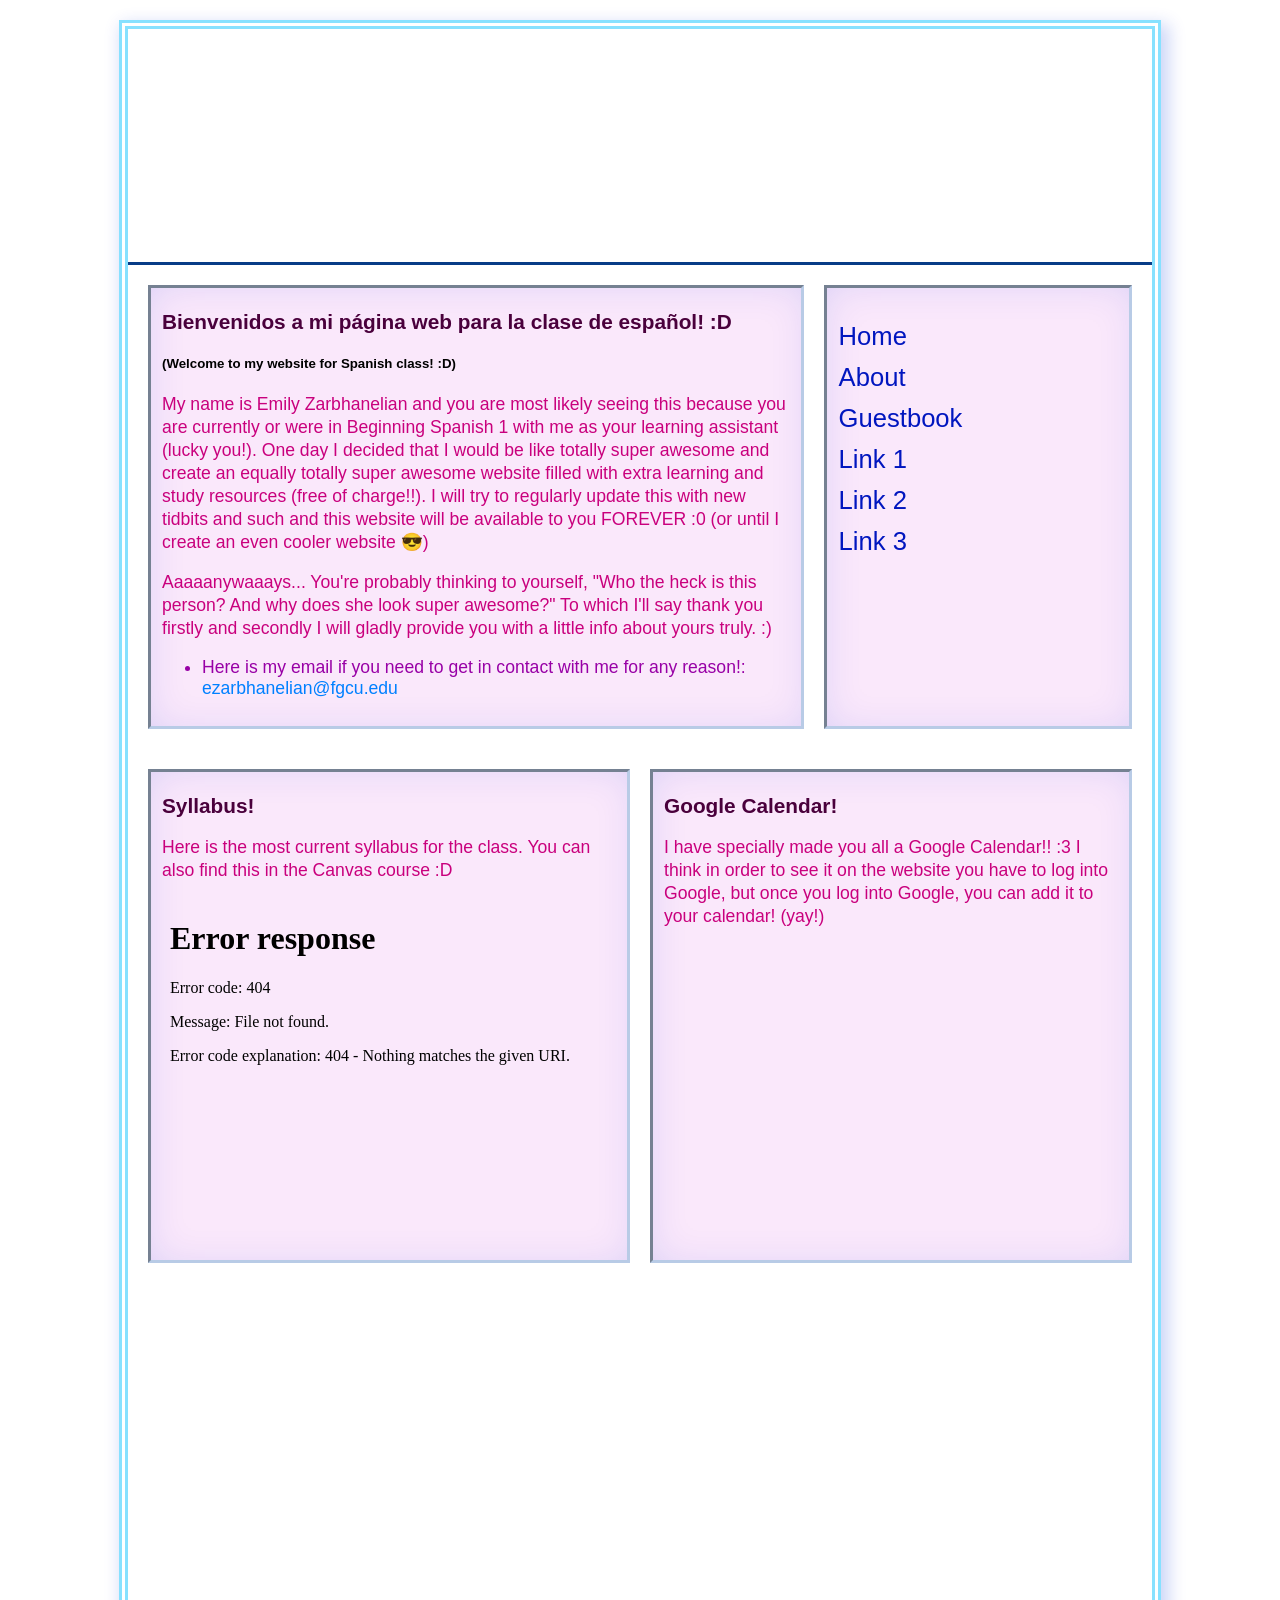
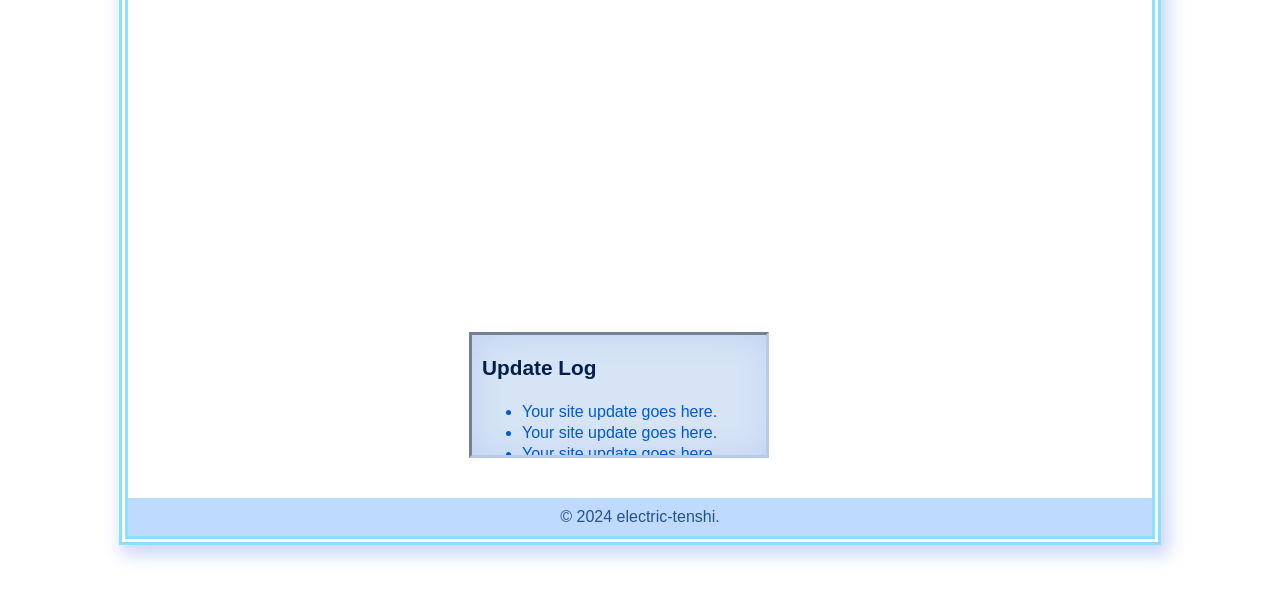
==== index.html @ 19fe303a "Update styles and content in index.html Updated background images and colors in CSS styles. Modified" ====
<!-- this is a free template made by tiramisu from electric-tenshi! do not remove the credit in the footer. all images used in this layout are not mine.-->

<!DOCTYPE html>
<html lang="en">
<head>
    <meta charset="UTF-8">
    <meta name="viewport" content="width=device-width, initial-scale=1.0">
    <title>Shining Blue</title>
  <link rel="icon" type="image/x-icon" href="https://file.garden/Z3nf4eZzZUtRPfhK/free%20layout%20assets/shining%20blue/51decc1b8a88d06542b1b4ff32c01453234965fe.gifv">
    <style>
        body {
            font-family: "MS PGothic", sans-serif;
            background: url("https://i.pinimg.com/1200x/36/69/09/366909636950ce8fadab7cf1b556d76a.jpg");
            background-size: cover;
            background-attachment: fixed;
            background-position: center;
            background-repeat: no-repeat;
            margin: 0;
            padding: 0;
            overflow-x: hidden;
        }

        .container {
            width: 1024px;
            max-width: 1024px;
            margin: 20px auto;
            border: 9px double #87e1ff;
            background: url("http://dl5.glitter-graphics.net/pub/124/124735q1i9ttxdqj.gif");
           background-size: 12%;
           position: relative;
           box-shadow: 5px 7px 16px 3px rgba(0,48,217,0.2);
-webkit-box-shadow: 5px 7px 16px 3px rgba(0,48,217,0.2);
-moz-box-shadow: 5px 7px 16px 3px rgba(0,48,217,0.2);
        }

       .banner {
    background: url("https://i.pinimg.com/originals/c3/72/08/c372083bd8cdb9a31436b5947942f329.gif") center center;
    height: 233px;
    background-size: cover;
    background-repeat: no-repeat;
    position: relative;
     --y-position: 35%; /* default is centered. modify this if you want to move your banner image up or down. */
    background-position: center var(--y-position);
    border-bottom: 3px solid #073c87;
}

.banner::before {
    content: '';
    position: absolute;
    top: 0;
    left: 0;
    right: 0;
    bottom: 0;
    background: inherit;
    z-index: -1;
}
        .content {
            display: flex;
            justify-content: space-between;
            padding: 20px;
            gap: 20px;
        }

        .main-content, .side-content {
            border: 3px inset #b8cbe6;
            padding: 20px;
            background-color: #fae8fb;
            box-shadow: 2px 1px 45px -12px rgba(0,48,217,0.16) inset;
-webkit-box-shadow: 2px 1px 45px -12px rgba(0,48,217,0.16) inset;
-moz-box-shadow: 2px 1px 45px -12px rgba(0,48,217,0.16) inset;
        }

        .main-content {
            width: 640px;
            padding: 11px;
        }
      
      .main-content h3, h2 {
        color: #4a003c;
        font-size: 1.3em;
        margin-top: 11px;
      }
      
      .main-content p {
        font-size: 1.1em;
        color: #c9007d;
        line-height: 1.3em;
      }
      
      .main-content a {
        text-decoration: underline;
        color: #02f030;
      }
      
      .main-content li {
        list-style-image: url("https://file.garden/Z3nf4eZzZUtRPfhK/free%20layout%20assets/shining%20blue/05b707f40897673e8f8e208a9ea90046247a87a8.gifv");
        margin-right: 20px;
        font-size: 1.1em;
        color: #9800a6;
      }

        .side-content {
            width: 290px;
            padding: 9px;
        }


        .navigation {
            margin-top: 10px;
            padding: 3px;
        }

        .navigation a {
            display: block;
            color: #0016bf;
            text-decoration: none;
            font-size: 1.6em;
            margin: 12px 0;
        }

        .navigation a:hover {
            text-decoration: underline;
            font-style: italic;
        }

        .update-log {
            margin-top: 20px;
            padding: 10px;
            margin-left: 321px;
            background-color: #d6e4f6;
            height: 100px;
            border: 3px inset #b8cbe6;
            overflow-y: auto;
            box-shadow: 2px 1px 45px -12px rgba(0,48,217,0.16) inset;
-webkit-box-shadow: 2px 1px 45px -12px rgba(0,48,217,0.16) inset;
-moz-box-shadow: 2px 1px 45px -12px rgba(0,48,217,0.16) inset;
        }
      
      .update-log h3 {
        color: #001f4a;
        font-size: 1.3em;
        margin-top: 11px;
      }
      
      .update-log li {
        color: #0058d4;
        margin-right: 39px;
        line-height: 21px;
        list-style-image: url("https://file.garden/Z3nf4eZzZUtRPfhK/free%20layout%20assets/shining%20blue/f84f7f1b7f2c9b99c44860cad40952cd5ddaa339.gifv");
      }

        .update-log::-webkit-scrollbar {
            width: 6px;
        }

        .update-log::-webkit-scrollbar-thumb {
            background-color: #5b8cc1;
            border-radius: 3px;
        }
      
        ::-webkit-scrollbar {
            width: 6px;
        }

        ::-webkit-scrollbar-thumb {
            background-color: #5b8cc1;
            border-radius: 3px;
        }

        .footer {
            background-color: #bfdaff;
            text-align: center;
            padding: 10px;
            margin-top: 20px;
            color: #25518f;
        }

        /* decorative images: positioned relative to the container. you can change the images here or add more. just make sure your pictures have transparent backgrounds! */
        .decorative-image {
            position: absolute;
            background-size: contain;
            background-repeat: no-repeat;
            z-index: 1000;
        }

        .top-left {
            top: 90px;
            left: -70px;
            width: 244px;
            background-image: url('heart_button.png');
            height: 166px;
            transform: rotate(346deg);
        }

        .bottom-right {
            bottom: -30px;
            right: -189px;
            background-image: url('https://64.media.tumblr.com/b69cad3dfd0a76c0e57bc6bf97812e24/565e6b98159a2376-04/s250x400/817915090c662cfe5b3a22c82ed17067f747533f.pnj');
            width: 320px;
            height: 340px;
            transform: rotate(11deg);
        }

        .top-right {
            top: 166px;
            right: -87px;
            background-image: url('https://www.freepnglogos.com/uploads/bug-png/ladybug-png-transparent-image-pngpix-7.png');
            width: 220px;
            height: 140px;
            transform: rotate(11deg);
        }

    </style>
</head>
<body>
    <div class="container">
	<!-- Decorative Images -->
        <div class="decorative-image top-left"></div>
        <div class="decorative-image bottom-right"></div>
        <div class="decorative-image top-right"></div>
        <div class="banner">
        </div>

        <div class="content">
            <div class="main-content">
              <h3>Bienvenidos a mi página web para la clase de español! :D</h3>
                <h5>(Welcome to my website for Spanish class! :D)</h5>
                <p>My name is Emily Zarbhanelian and you are most likely seeing this because you are currently or were in Beginning Spanish 1 with me as your learning assistant (lucky you!). One day I decided that I would be like totally super awesome and create an equally totally super awesome website filled with extra learning and study resources (free of charge!!). I will try to regularly update this with new tidbits and such and this website will be available to you FOREVER :0 (or until I create an even cooler website 😎)
</p>
                <p>Aaaaanywaaays... You're probably thinking to yourself, "Who the heck is this person? And why does she look super awesome?" To which I'll say thank you firstly and secondly I will gladly provide you with a little info about yours truly. :) 
</p>
              <ul>
                  <li>Here is my email if you need to get in contact with me for any reason!: <span style="color: #0080ff;">ezarbhanelian@fgcu.edu</span></li>
                </ul>
            </div>
            <div class="side-content">
                <div class="navigation">
                    <a href="#home">Home</a>
                    <a href="#about">About</a>
                    <a href="#guestbook">Guestbook</a>
                    <a href="#link1">Link 1</a>
                    <a href="#link2">Link 2</a>
					<a href="#link3">Link 3</a>
                </div>
            </div>
        </div>

        <div class="content">
            <div class="main-content">
                <h2>Syllabus!</h2>
                <p>Here is the most current syllabus for the class. You can also find this in the Canvas course :D</p>
                <iframe src="laorden_syllabus_fall_2026.pdf" title="LaOrden Beginning Spanish 1 Syllabus - Fall 2026" width="100%" height="300px" style="border: none;"></iframe>
            </div>
            <div class="main-content">
                <h2>Google Calendar!</h2>
                <p>I have specially made you all a Google Calendar!! :3 I think in order to see it on the website you have to log into Google, but once you log into Google, you can add it to your calendar! (yay!)</p>
                <iframe src="https://calendar.google.com/calendar/embed?src=86a0e373951c18674bd91c0e88a028e16bf0f88a9455bfac82362c741437808b%40group.calendar.google.com&ctz=America%2FNew_York" style="border: 0" width="100%" height="300" frameborder="0" scrolling="no"></iframe>
            </div>
        </div>
        <div class="content">
        <iframe src="https://docs.google.com/presentation/d/e/2PACX-1vSwsWojGPclm30HKY13hE9e0YwgY0nG9JB7KHu2JzP-Eg69R5YEyBzKB-8VTG6z62CxdLA_oJQSwMzS/pubembed?start=false&loop=false&delayms=60000" frameborder="0" width="960" height="569" allowfullscreen="true" mozallowfullscreen="true" webkitallowfullscreen="true"></iframe>
        </div>

        <div class="content">
            <div class="update-log">
                <h3>Update Log</h3>
              <ul>
                <li>Your site update goes here.</li>
                <li>Your site update goes here.</li>
                <li>Your site update goes here.</li>
                <li>Your site update goes here.</li>
              </ul>
            </div>
        </div>

        <div class="footer">
            &copy; 2024 electric-tenshi.
        </div>
    </div>
</body>
</html>
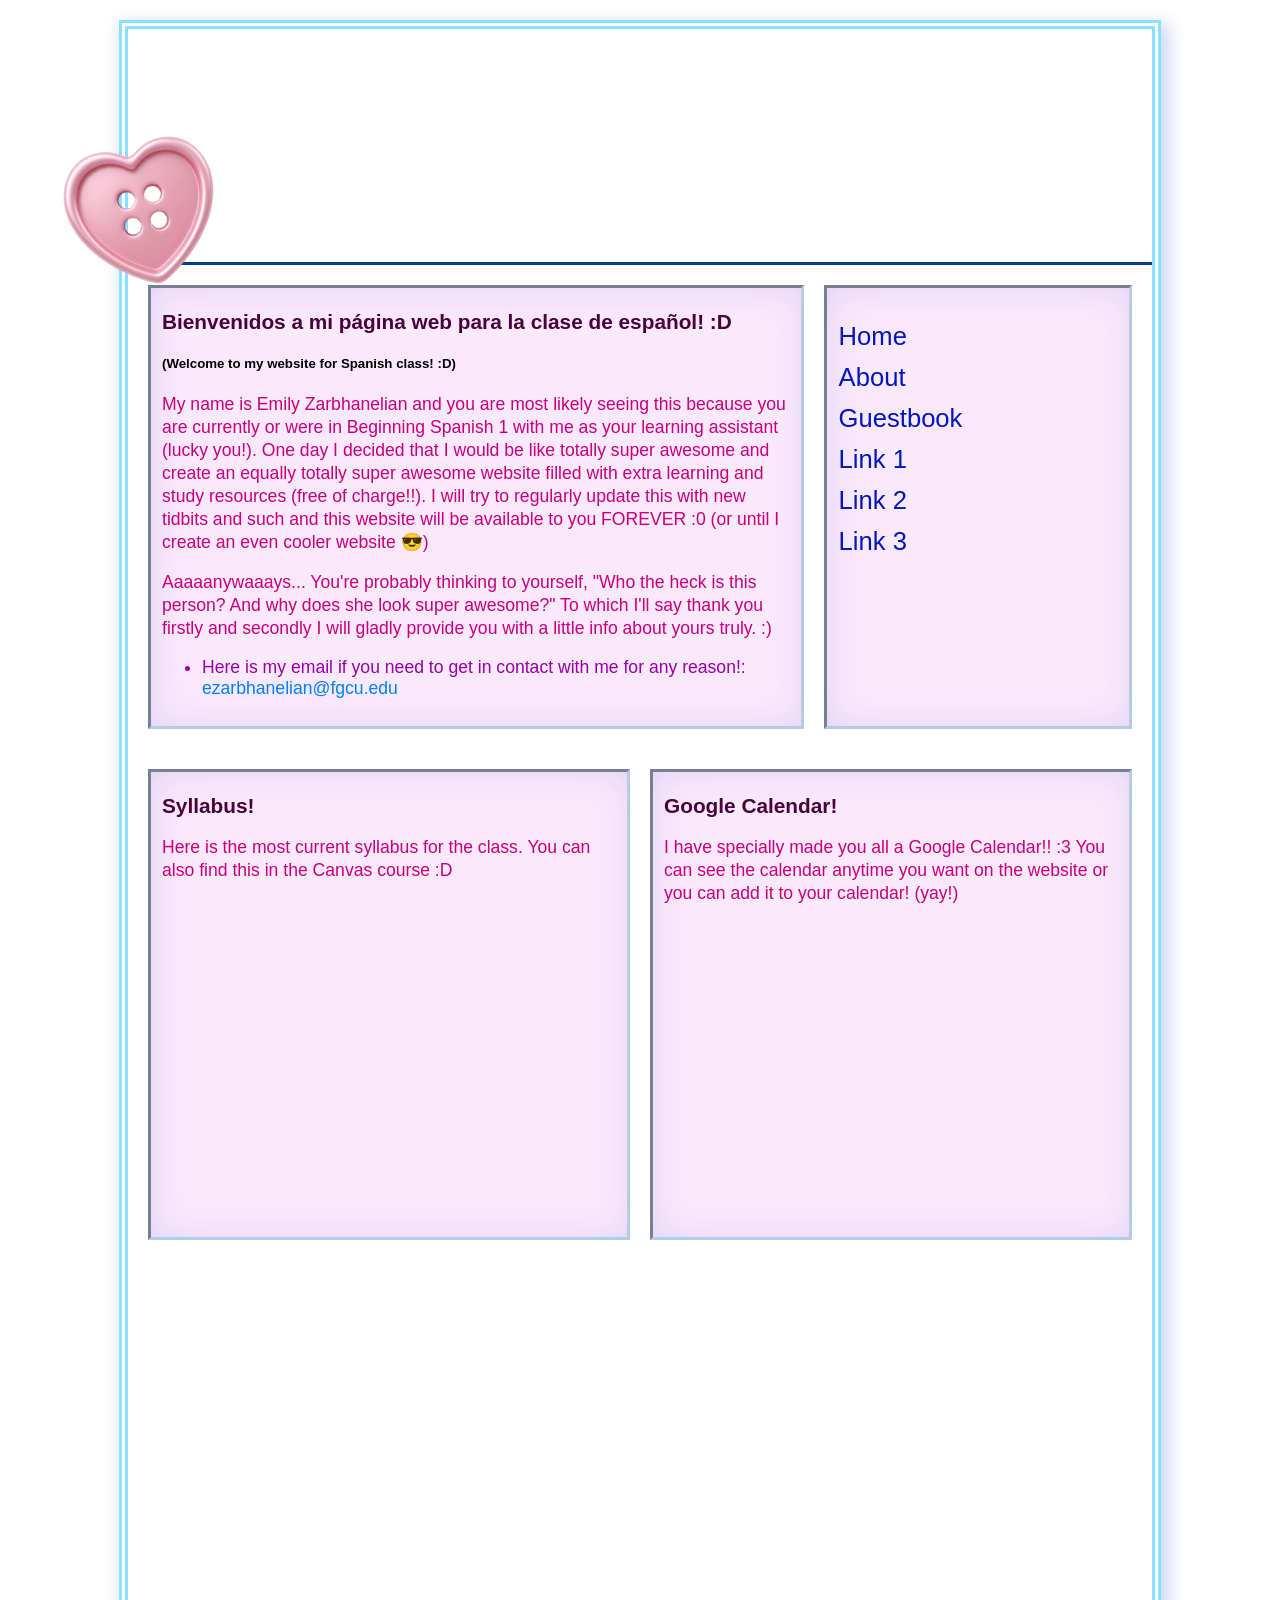
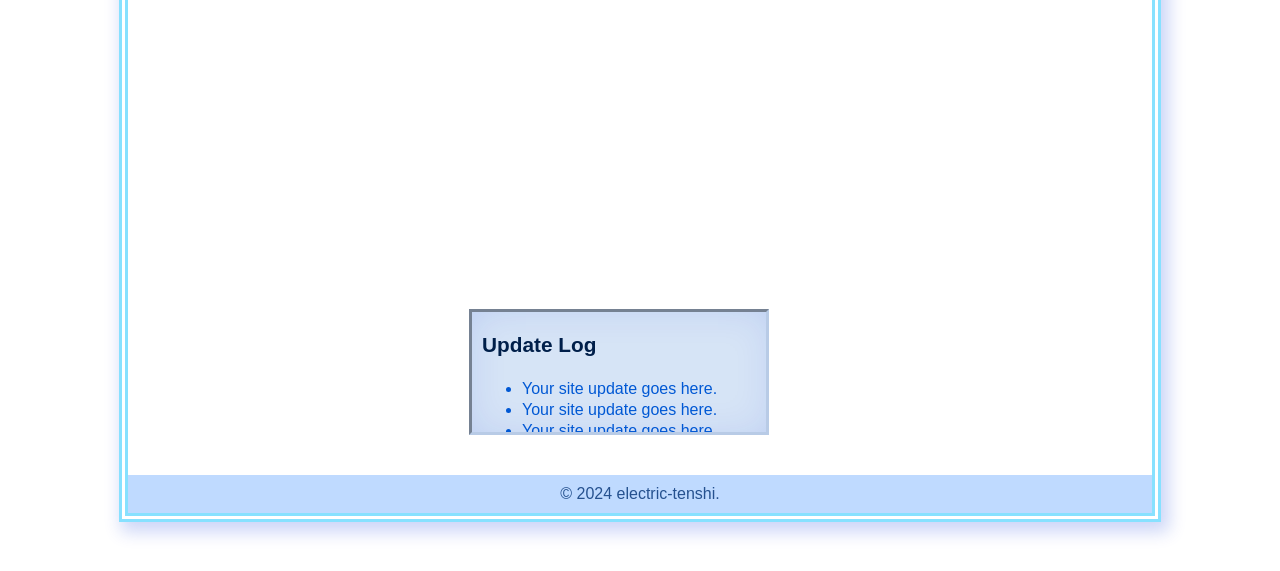
==== commit 7b121135: "Update Google Calendar description in index.html" ====
--- a/index.html
+++ b/index.html
@@ -253,7 +253,7 @@
             </div>
             <div class="main-content">
                 <h2>Google Calendar!</h2>
-                <p>I have specially made you all a Google Calendar!! :3 I think in order to see it on the website you have to log into Google, but once you log into Google, you can add it to your calendar! (yay!)</p>
+                <p>I have specially made you all a Google Calendar!! :3 You can see the calendar anytime you want on the website or you can add it to your calendar! (yay!)</p>
                 <iframe src="https://calendar.google.com/calendar/embed?src=86a0e373951c18674bd91c0e88a028e16bf0f88a9455bfac82362c741437808b%40group.calendar.google.com&ctz=America%2FNew_York" style="border: 0" width="100%" height="300" frameborder="0" scrolling="no"></iframe>
             </div>
         </div>
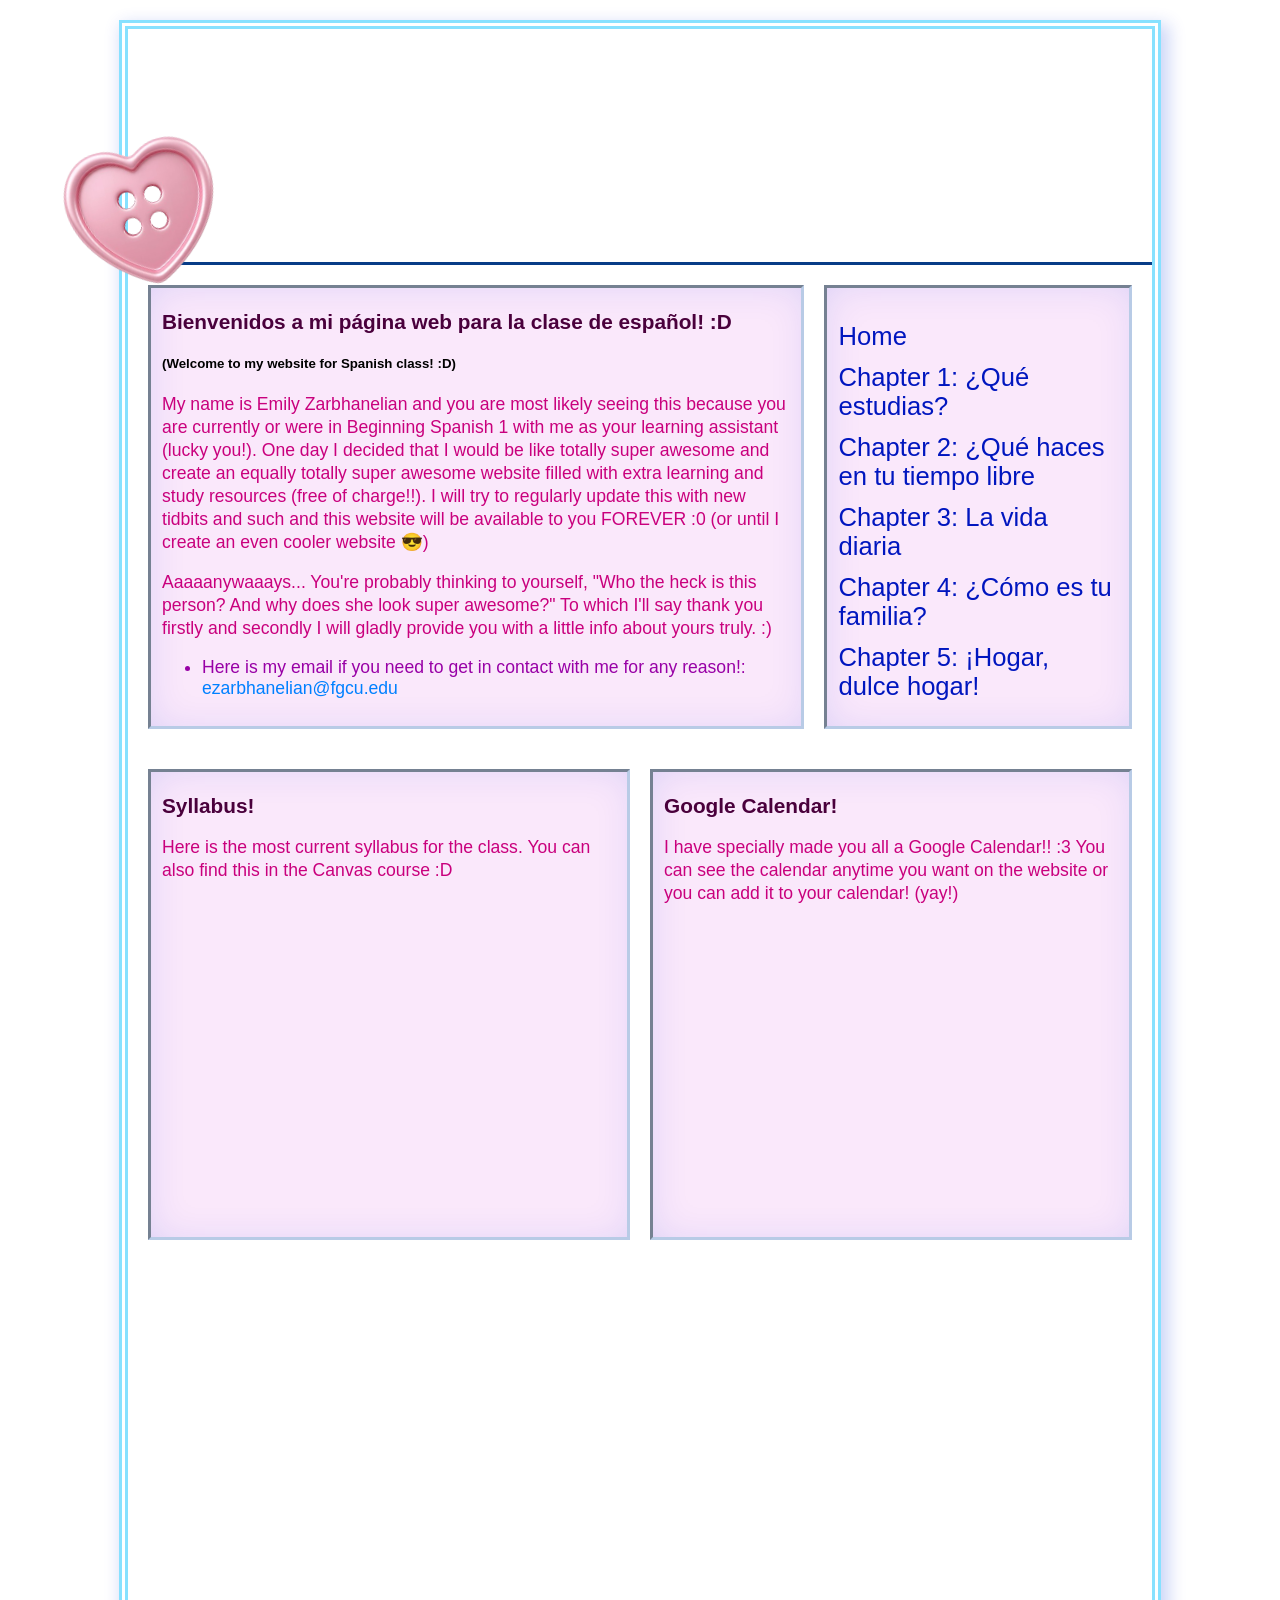
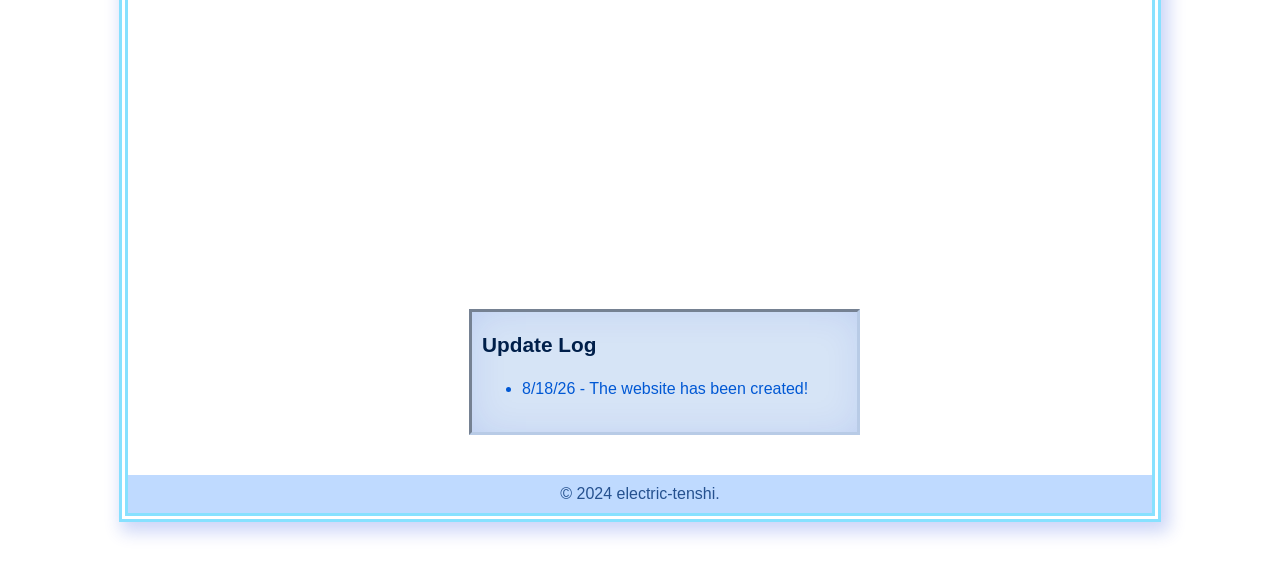
==== commit 67035497: "Update title, favicon, and navigation links" ====
--- a/index.html
+++ b/index.html
@@ -5,8 +5,8 @@
 <head>
     <meta charset="UTF-8">
     <meta name="viewport" content="width=device-width, initial-scale=1.0">
-    <title>Shining Blue</title>
-  <link rel="icon" type="image/x-icon" href="https://file.garden/Z3nf4eZzZUtRPfhK/free%20layout%20assets/shining%20blue/51decc1b8a88d06542b1b4ff32c01453234965fe.gifv">
+    <title>Emily's Awesome Spanish Site</title>
+  <link rel="icon" type="image/x-icon" href="ghost_cat.png">
     <style>
         body {
             font-family: "MS PGothic", sans-serif;
@@ -34,7 +34,7 @@
         }
 
        .banner {
-    background: url("https://i.pinimg.com/originals/c3/72/08/c372083bd8cdb9a31436b5947942f329.gif") center center;
+    background: url("https://i.pinimg.com/originals/9b/d8/90/9bd89050c9b149dfda7bc46e9782fd04.gif") center center;
     height: 233px;
     background-size: cover;
     background-repeat: no-repeat;
@@ -89,7 +89,7 @@
       
       .main-content a {
         text-decoration: underline;
-        color: #02f030;
+        color: #3329d5;
       }
       
       .main-content li {
@@ -236,11 +236,11 @@
             <div class="side-content">
                 <div class="navigation">
                     <a href="#home">Home</a>
-                    <a href="#about">About</a>
-                    <a href="#guestbook">Guestbook</a>
-                    <a href="#link1">Link 1</a>
-                    <a href="#link2">Link 2</a>
-					<a href="#link3">Link 3</a>
+                    <a href="#chapter_1.html">Chapter 1: ¿Qué estudias?</a>
+                    <a href="#chapter_2">Chapter 2: ¿Qué haces en tu tiempo libre</a>
+                    <a href="#chapter_3">Chapter 3: La vida diaria</a>
+                    <a href="#chapter_4">Chapter 4: ¿Cómo es tu familia?</a>
+					<a href="#chapter_5">Chapter 5: ¡Hogar, dulce hogar!</a>
                 </div>
             </div>
         </div>
@@ -265,10 +265,7 @@
             <div class="update-log">
                 <h3>Update Log</h3>
               <ul>
-                <li>Your site update goes here.</li>
-                <li>Your site update goes here.</li>
-                <li>Your site update goes here.</li>
-                <li>Your site update goes here.</li>
+                <li>8/18/26 - The website has been created!</li>
               </ul>
             </div>
         </div>
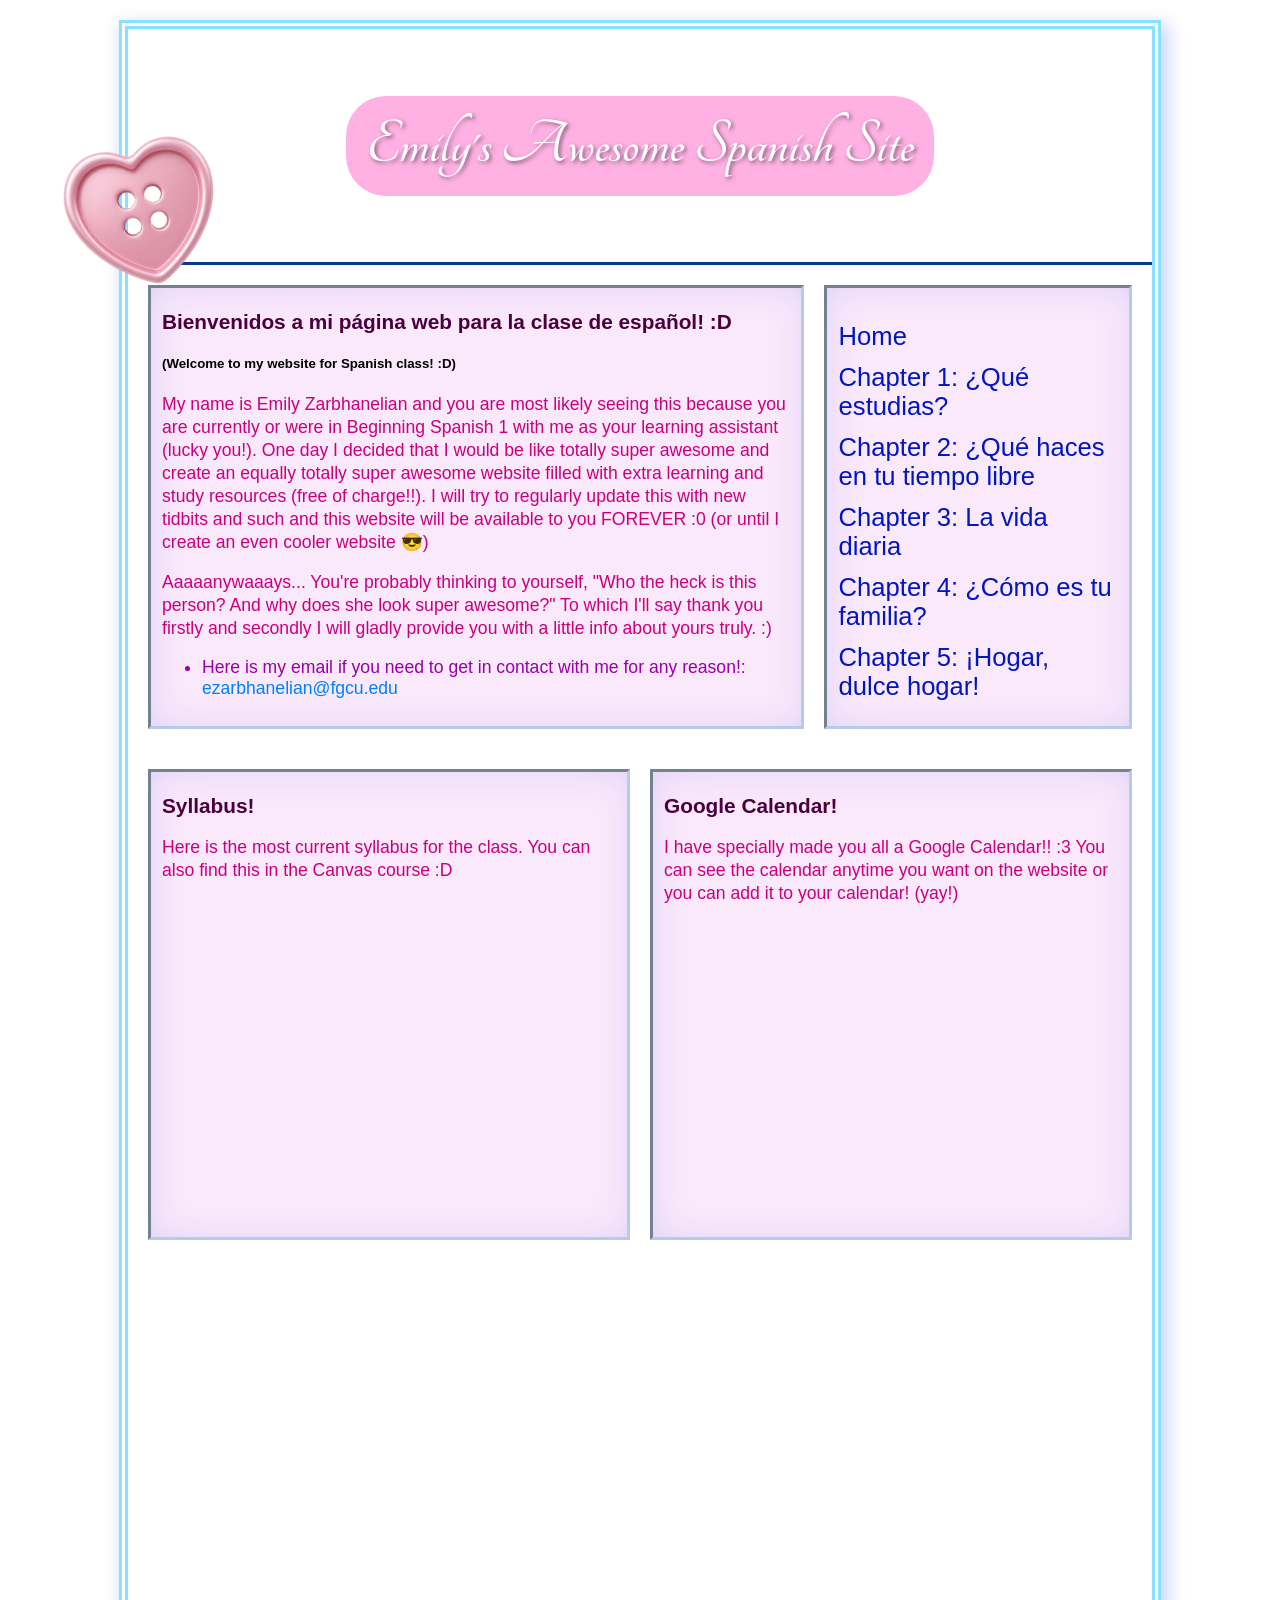
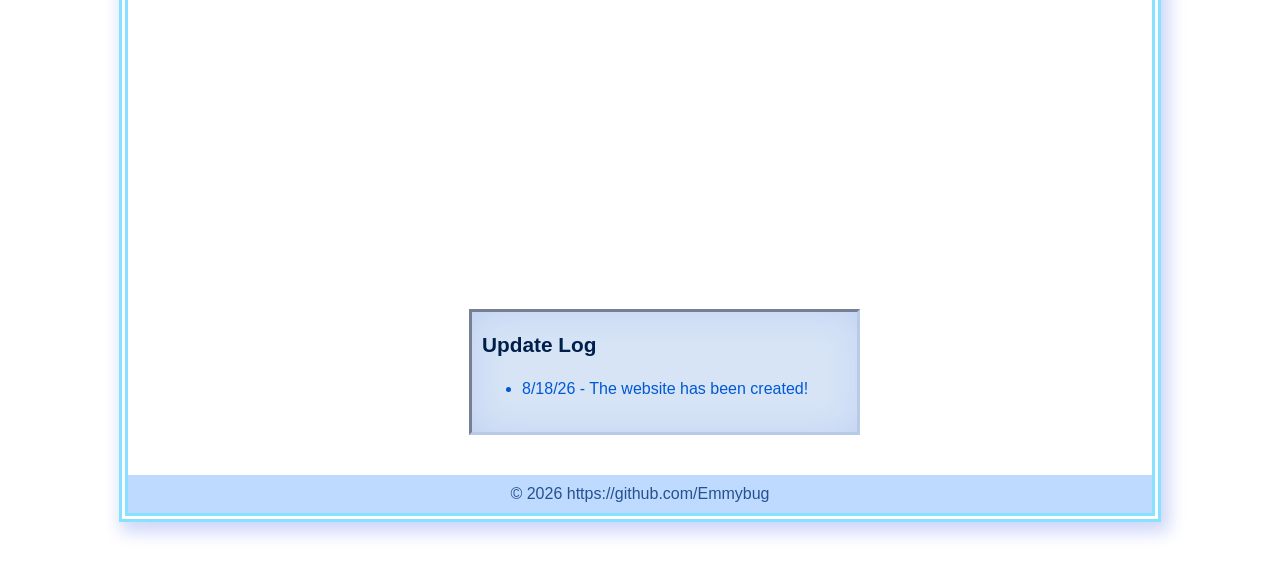
==== commit 67bea300: "Added folders to clean up view of files in the root directory. Created a new CSS file to hold the sh" ====
--- a/index.html
+++ b/index.html
@@ -1,216 +1,11 @@
- <!-- this is a free template made by tiramisu from electric-tenshi! do not remove the credit in the footer. all images used in this layout are not mine.-->
-
 <!DOCTYPE html>
 <html lang="en">
 <head>
     <meta charset="UTF-8">
     <meta name="viewport" content="width=device-width, initial-scale=1.0">
     <title>Emily's Awesome Spanish Site</title>
-  <link rel="icon" type="image/x-icon" href="ghost_cat.png">
-    <style>
-        body {
-            font-family: "MS PGothic", sans-serif;
-            background: url("https://i.pinimg.com/1200x/36/69/09/366909636950ce8fadab7cf1b556d76a.jpg");
-            background-size: cover;
-            background-attachment: fixed;
-            background-position: center;
-            background-repeat: no-repeat;
-            margin: 0;
-            padding: 0;
-            overflow-x: hidden;
-        }
-
-        .container {
-            width: 1024px;
-            max-width: 1024px;
-            margin: 20px auto;
-            border: 9px double #87e1ff;
-            background: url("http://dl5.glitter-graphics.net/pub/124/124735q1i9ttxdqj.gif");
-           background-size: 12%;
-           position: relative;
-           box-shadow: 5px 7px 16px 3px rgba(0,48,217,0.2);
--webkit-box-shadow: 5px 7px 16px 3px rgba(0,48,217,0.2);
--moz-box-shadow: 5px 7px 16px 3px rgba(0,48,217,0.2);
-        }
-
-       .banner {
-    background: url("https://i.pinimg.com/originals/9b/d8/90/9bd89050c9b149dfda7bc46e9782fd04.gif") center center;
-    height: 233px;
-    background-size: cover;
-    background-repeat: no-repeat;
-    position: relative;
-     --y-position: 35%; /* default is centered. modify this if you want to move your banner image up or down. */
-    background-position: center var(--y-position);
-    border-bottom: 3px solid #073c87;
-}
-
-.banner::before {
-    content: '';
-    position: absolute;
-    top: 0;
-    left: 0;
-    right: 0;
-    bottom: 0;
-    background: inherit;
-    z-index: -1;
-}
-        .content {
-            display: flex;
-            justify-content: space-between;
-            padding: 20px;
-            gap: 20px;
-        }
-
-        .main-content, .side-content {
-            border: 3px inset #b8cbe6;
-            padding: 20px;
-            background-color: #fae8fb;
-            box-shadow: 2px 1px 45px -12px rgba(0,48,217,0.16) inset;
--webkit-box-shadow: 2px 1px 45px -12px rgba(0,48,217,0.16) inset;
--moz-box-shadow: 2px 1px 45px -12px rgba(0,48,217,0.16) inset;
-        }
-
-        .main-content {
-            width: 640px;
-            padding: 11px;
-        }
-      
-      .main-content h3, h2 {
-        color: #4a003c;
-        font-size: 1.3em;
-        margin-top: 11px;
-      }
-      
-      .main-content p {
-        font-size: 1.1em;
-        color: #c9007d;
-        line-height: 1.3em;
-      }
-      
-      .main-content a {
-        text-decoration: underline;
-        color: #3329d5;
-      }
-      
-      .main-content li {
-        list-style-image: url("https://file.garden/Z3nf4eZzZUtRPfhK/free%20layout%20assets/shining%20blue/05b707f40897673e8f8e208a9ea90046247a87a8.gifv");
-        margin-right: 20px;
-        font-size: 1.1em;
-        color: #9800a6;
-      }
-
-        .side-content {
-            width: 290px;
-            padding: 9px;
-        }
-
-
-        .navigation {
-            margin-top: 10px;
-            padding: 3px;
-        }
-
-        .navigation a {
-            display: block;
-            color: #0016bf;
-            text-decoration: none;
-            font-size: 1.6em;
-            margin: 12px 0;
-        }
-
-        .navigation a:hover {
-            text-decoration: underline;
-            font-style: italic;
-        }
-
-        .update-log {
-            margin-top: 20px;
-            padding: 10px;
-            margin-left: 321px;
-            background-color: #d6e4f6;
-            height: 100px;
-            border: 3px inset #b8cbe6;
-            overflow-y: auto;
-            box-shadow: 2px 1px 45px -12px rgba(0,48,217,0.16) inset;
--webkit-box-shadow: 2px 1px 45px -12px rgba(0,48,217,0.16) inset;
--moz-box-shadow: 2px 1px 45px -12px rgba(0,48,217,0.16) inset;
-        }
-      
-      .update-log h3 {
-        color: #001f4a;
-        font-size: 1.3em;
-        margin-top: 11px;
-      }
-      
-      .update-log li {
-        color: #0058d4;
-        margin-right: 39px;
-        line-height: 21px;
-        list-style-image: url("https://file.garden/Z3nf4eZzZUtRPfhK/free%20layout%20assets/shining%20blue/f84f7f1b7f2c9b99c44860cad40952cd5ddaa339.gifv");
-      }
-
-        .update-log::-webkit-scrollbar {
-            width: 6px;
-        }
-
-        .update-log::-webkit-scrollbar-thumb {
-            background-color: #5b8cc1;
-            border-radius: 3px;
-        }
-      
-        ::-webkit-scrollbar {
-            width: 6px;
-        }
-
-        ::-webkit-scrollbar-thumb {
-            background-color: #5b8cc1;
-            border-radius: 3px;
-        }
-
-        .footer {
-            background-color: #bfdaff;
-            text-align: center;
-            padding: 10px;
-            margin-top: 20px;
-            color: #25518f;
-        }
-
-        /* decorative images: positioned relative to the container. you can change the images here or add more. just make sure your pictures have transparent backgrounds! */
-        .decorative-image {
-            position: absolute;
-            background-size: contain;
-            background-repeat: no-repeat;
-            z-index: 1000;
-        }
-
-        .top-left {
-            top: 90px;
-            left: -70px;
-            width: 244px;
-            background-image: url('heart_button.png');
-            height: 166px;
-            transform: rotate(346deg);
-        }
-
-        .bottom-right {
-            bottom: -30px;
-            right: -189px;
-            background-image: url('https://64.media.tumblr.com/b69cad3dfd0a76c0e57bc6bf97812e24/565e6b98159a2376-04/s250x400/817915090c662cfe5b3a22c82ed17067f747533f.pnj');
-            width: 320px;
-            height: 340px;
-            transform: rotate(11deg);
-        }
-
-        .top-right {
-            top: 166px;
-            right: -87px;
-            background-image: url('https://www.freepnglogos.com/uploads/bug-png/ladybug-png-transparent-image-pngpix-7.png');
-            width: 220px;
-            height: 140px;
-            transform: rotate(11deg);
-        }
-
-    </style>
+  <link rel="icon" type="image/x-icon" href="photos/ghost_cat.png">
+    <link rel="stylesheet" href="style.css">
 </head>
 <body>
     <div class="container">
@@ -219,6 +14,10 @@
         <div class="decorative-image bottom-right"></div>
         <div class="decorative-image top-right"></div>
         <div class="banner">
+            <div class="curved-rectangle">
+                <h1>Emily's Awesome Spanish Site</h1>
+            </div>
+            
         </div>
 
         <div class="content">
@@ -235,12 +34,12 @@
             </div>
             <div class="side-content">
                 <div class="navigation">
-                    <a href="#home">Home</a>
-                    <a href="#chapter_1.html">Chapter 1: ¿Qué estudias?</a>
-                    <a href="#chapter_2">Chapter 2: ¿Qué haces en tu tiempo libre</a>
-                    <a href="#chapter_3">Chapter 3: La vida diaria</a>
-                    <a href="#chapter_4">Chapter 4: ¿Cómo es tu familia?</a>
-					<a href="#chapter_5">Chapter 5: ¡Hogar, dulce hogar!</a>
+                    <a href="index.html">Home</a>
+                    <a href="chapter_1.html">Chapter 1: ¿Qué estudias?</a>
+                    <a href="chapter_2.html">Chapter 2: ¿Qué haces en tu tiempo libre</a>
+                    <a href="chapter_3.html">Chapter 3: La vida diaria</a>
+                    <a href="chapter_4.html">Chapter 4: ¿Cómo es tu familia?</a>
+					<a href="chapter_5.html">Chapter 5: ¡Hogar, dulce hogar!</a>
                 </div>
             </div>
         </div>
@@ -249,7 +48,7 @@
             <div class="main-content">
                 <h2>Syllabus!</h2>
                 <p>Here is the most current syllabus for the class. You can also find this in the Canvas course :D</p>
-                <iframe src="laorden_syllabus_fall_2026.pdf" title="LaOrden Beginning Spanish 1 Syllabus - Fall 2026" width="100%" height="300px" style="border: none;"></iframe>
+                <iframe src="documents/laorden_syllabus_fall_2026.pdf" title="LaOrden Beginning Spanish 1 Syllabus - Fall 2026" width="100%" height="300px" style="border: none;"></iframe>
             </div>
             <div class="main-content">
                 <h2>Google Calendar!</h2>
@@ -271,7 +70,7 @@
         </div>
 
         <div class="footer">
-            &copy; 2024 electric-tenshi.
+            &copy; 2026 https://github.com/Emmybug
         </div>
     </div>
 </body>
--- a/style.css
+++ b/style.css
@@ -0,0 +1,229 @@
+@import url('https://fonts.googleapis.com/css2?family=Tangerine:wght@400;700&display=swap');
+
+body {
+    font-family: "MS PGothic", sans-serif;
+    background: url("https://i.pinimg.com/1200x/36/69/09/366909636950ce8fadab7cf1b556d76a.jpg");
+    background-size: cover;
+    background-attachment: fixed;
+    background-position: center;
+    background-repeat: no-repeat;
+    margin: 0;
+    padding: 0;
+    overflow-x: hidden;
+}
+
+.container {
+    width: 1024px;
+    max-width: 1024px;
+    margin: 20px auto;
+    border: 9px double #87e1ff;
+    background: url("http://dl5.glitter-graphics.net/pub/124/124735q1i9ttxdqj.gif");
+    background-size: 12%;
+    position: relative;
+    box-shadow: 5px 7px 16px 3px rgba(0,48,217,0.2);
+    -webkit-box-shadow: 5px 7px 16px 3px rgba(0,48,217,0.2);
+    -moz-box-shadow: 5px 7px 16px 3px rgba(0,48,217,0.2);
+}
+
+.banner {
+    background: url("https://i.pinimg.com/originals/9b/d8/90/9bd89050c9b149dfda7bc46e9782fd04.gif") center center;
+    height: 233px;
+    background-size: cover;
+    background-repeat: no-repeat;
+    position: relative;
+    --y-position: 35%; /* default is centered. modify this if you want to move your banner image up or down. */
+    background-position: center var(--y-position);
+    border-bottom: 3px solid #073c87;
+    display: flex;
+    align-items: center;
+    justify-content: center;
+}
+
+.banner h1 {
+    font-family: "Tangerine", cursive;
+    color: #ffffff;
+    text-align: center;
+    line-height: 233px;
+    font-size: 65px;
+    font-weight: bold;
+    text-shadow: 2px 2px 4px rgba(0,0,0,0.5);
+}
+
+.banner::before {
+    content: '';
+    position: absolute;
+    top: 0;
+    left: 0;
+    right: 0;
+    bottom: 0;
+    background: inherit;
+    z-index: -1;
+}
+
+.content {
+    display: flex;
+    justify-content: space-between;
+    padding: 20px;
+    gap: 20px;
+}
+
+.curved-rectangle {
+  width: fit-content;        
+  height: 80px;         
+  padding: 10px 20px;  /* Adjust padding as needed */
+  background-color: #ffb1e4;
+  border-radius: 40px;  /* Set to exactly half the height for fully round ends */
+  display: flex;
+  align-items: center;
+  justify-content: center;
+}
+
+
+.main-content, .side-content {
+    border: 3px inset #b8cbe6;
+    padding: 20px;
+    background-color: #fae8fb;
+    box-shadow: 2px 1px 45px -12px rgba(0,48,217,0.16) inset;
+    -webkit-box-shadow: 2px 1px 45px -12px rgba(0,48,217,0.16) inset;
+    -moz-box-shadow: 2px 1px 45px -12px rgba(0,48,217,0.16) inset;
+}
+
+.main-content {
+    width: 640px;
+    padding: 11px;
+}
+
+.main-content h3, h2 {
+    color: #4a003c;
+    font-size: 1.3em;
+    margin-top: 11px;
+}
+
+.main-content p {
+    font-size: 1.1em;
+    color: #c9007d;
+    line-height: 1.3em;
+}
+
+.main-content a {
+    text-decoration: underline;
+    color: #3329d5;
+}
+
+.main-content li {
+    list-style-image: url("https://file.garden/Z3nf4eZzZUtRPfhK/free%20layout%20assets/shining%20blue/05b707f40897673e8f8e208a9ea90046247a87a8.gifv");
+    margin-right: 20px;
+    font-size: 1.1em;
+    color: #9800a6;
+}
+
+.side-content {
+    width: 290px;
+    padding: 9px;
+}
+
+.navigation {
+    margin-top: 10px;
+    padding: 3px;
+}
+
+.navigation a {
+    display: block;
+    color: #0016bf;
+    text-decoration: none;
+    font-size: 1.6em;
+    margin: 12px 0;
+}
+
+.navigation a:hover {
+    text-decoration: underline;
+    font-style: italic;
+}
+
+.update-log {
+    margin-top: 20px;
+    padding: 10px;
+    margin-left: 321px;
+    background-color: #d6e4f6;
+    height: 100px;
+    border: 3px inset #b8cbe6;
+    overflow-y: auto;
+    box-shadow: 2px 1px 45px -12px rgba(0,48,217,0.16) inset;
+    -webkit-box-shadow: 2px 1px 45px -12px rgba(0,48,217,0.16) inset;
+    -moz-box-shadow: 2px 1px 45px -12px rgba(0,48,217,0.16) inset;
+}
+
+.update-log h3 {
+    color: #001f4a;
+    font-size: 1.3em;
+    margin-top: 11px;
+}
+
+.update-log li {
+    color: #0058d4;
+    margin-right: 39px;
+    line-height: 21px;
+    list-style-image: url("https://file.garden/Z3nf4eZzZUtRPfhK/free%20layout%20assets/shining%20blue/f84f7f1b7f2c9b99c44860cad40952cd5ddaa339.gifv");
+}
+
+.update-log::-webkit-scrollbar {
+    width: 6px;
+}
+
+.update-log::-webkit-scrollbar-thumb {
+    background-color: #5b8cc1;
+    border-radius: 3px;
+}
+
+::-webkit-scrollbar {
+    width: 6px;
+}
+
+::-webkit-scrollbar-thumb {
+    background-color: #5b8cc1;
+    border-radius: 3px;
+}
+
+.footer {
+    background-color: #bfdaff;
+    text-align: center;
+    padding: 10px;
+    margin-top: 20px;
+    color: #25518f;
+}
+
+/* decorative images: positioned relative to the container. you can change the images here or add more. just make sure your pictures have transparent backgrounds! */
+.decorative-image {
+    position: absolute;
+    background-size: contain;
+    background-repeat: no-repeat;
+    z-index: 1000;
+    pointer-events: none; /* FIX: lets clicks pass through to whatever's underneath (like your nav links) instead of being caught by these decorative boxes */
+}
+
+.top-left {
+    top: 90px;
+    left: -70px;
+    width: 244px;
+    background-image: url('photos/heart_button.png');
+    height: 166px;
+    transform: rotate(346deg);
+}
+
+.bottom-right {
+    bottom: -30px;
+    right: -189px;
+    background-image: url('https://64.media.tumblr.com/b69cad3dfd0a76c0e57bc6bf97812e24/565e6b98159a2376-04/s250x400/817915090c662cfe5b3a22c82ed17067f747533f.pnj');
+    width: 320px;
+    height: 340px;
+    transform: rotate(11deg);
+}
+
+.top-right {
+    top: 166px;
+    right: -87px;
+    background-image: url('https://www.freepnglogos.com/uploads/bug-png/ladybug-png-transparent-image-pngpix-7.png');
+    width: 220px;
+    height: 140px;
+    transform: rotate(11deg);
+}
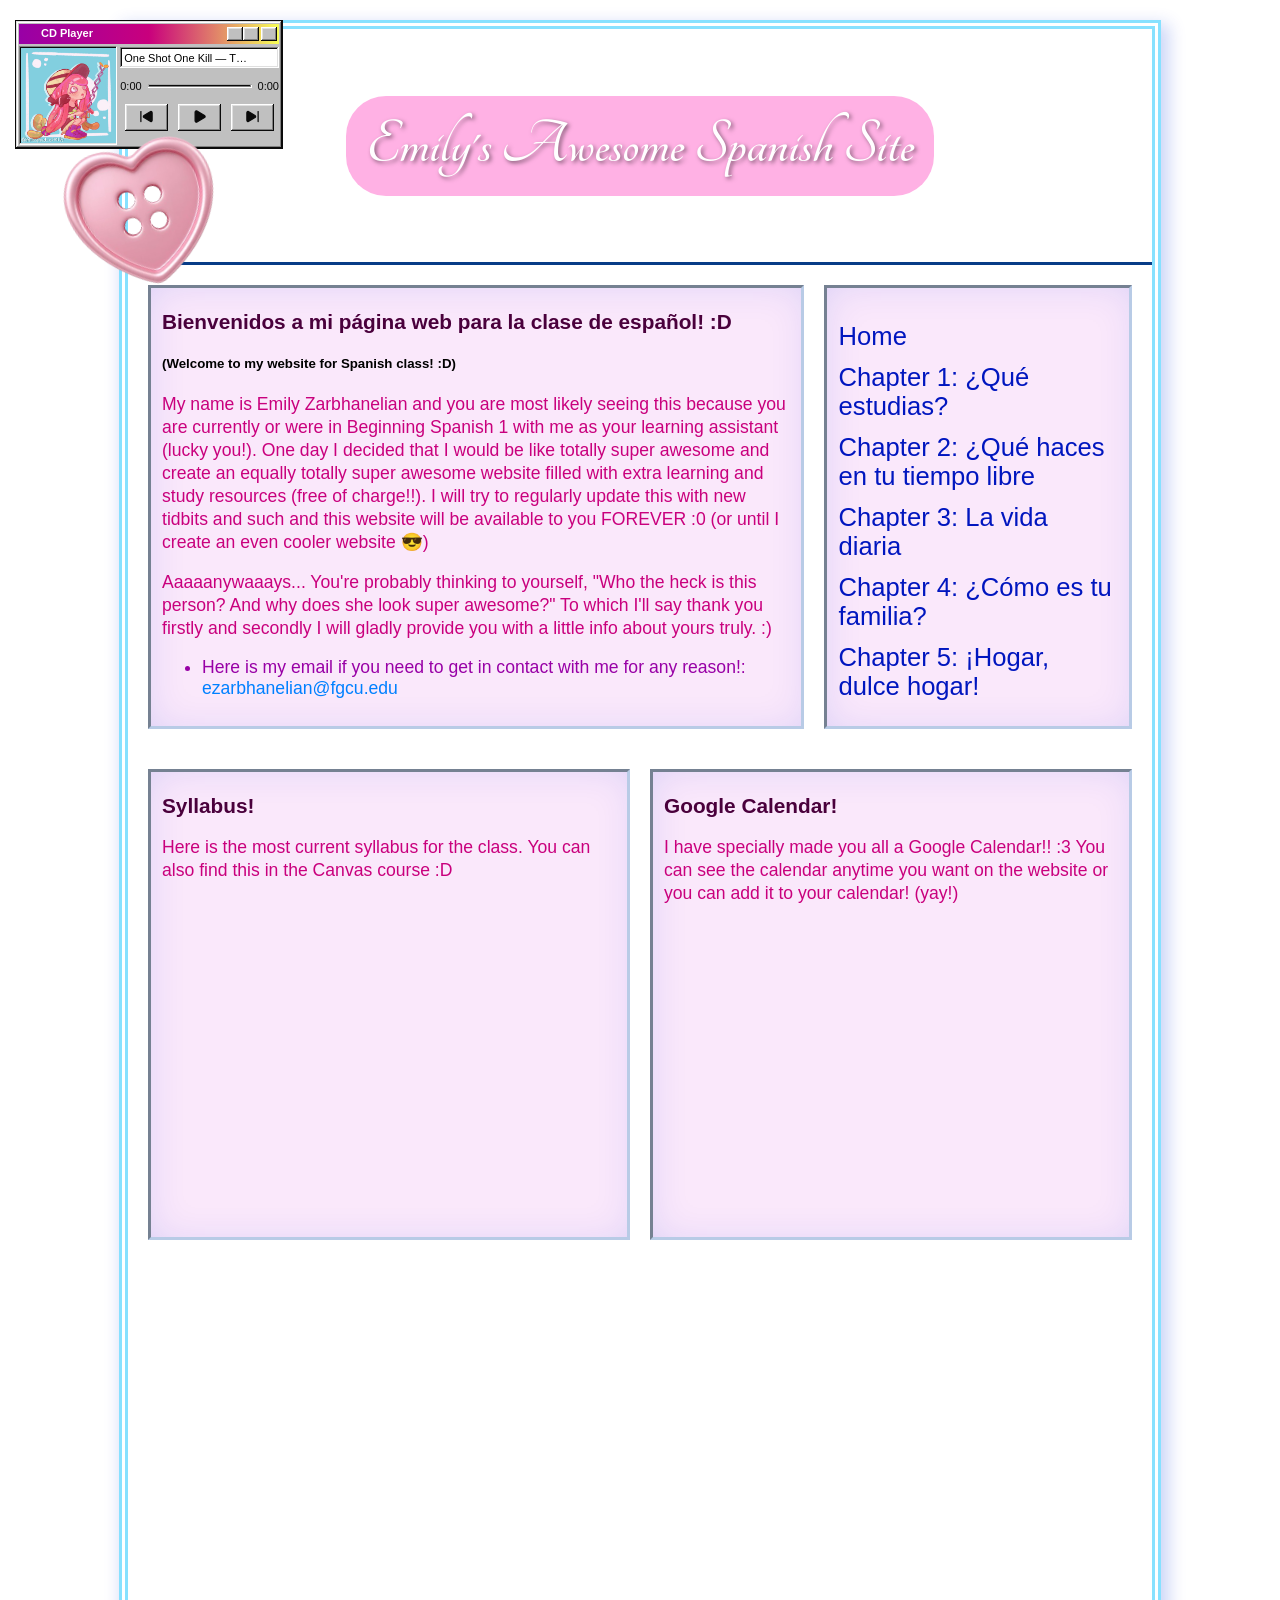
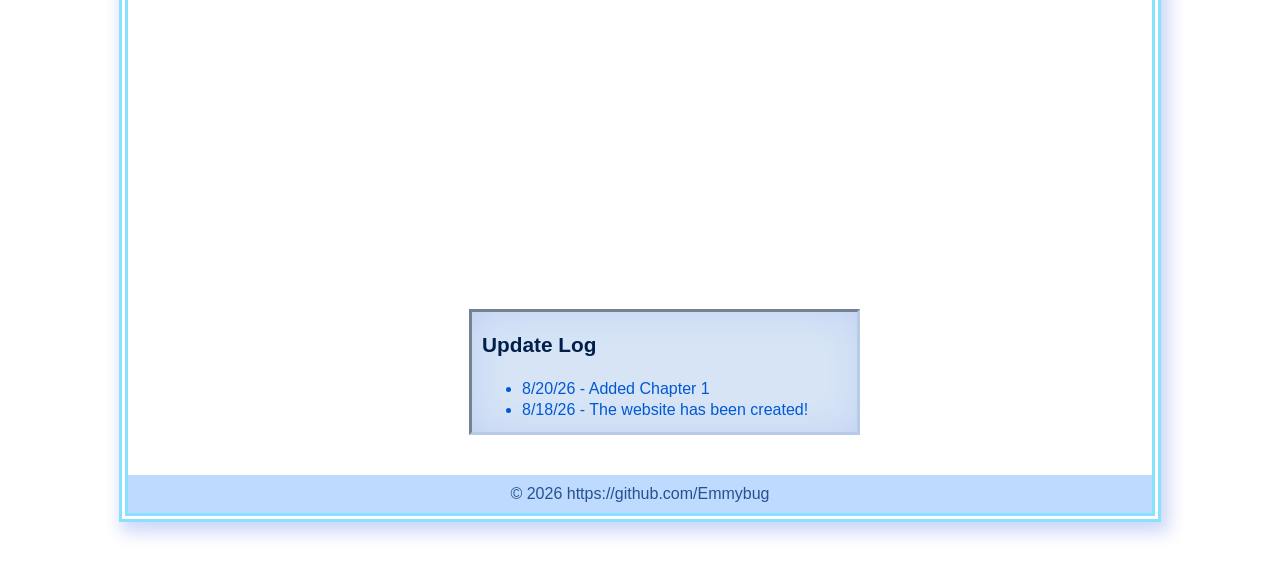
==== commit e3587a8e: "trying to fix the website :')" ====
--- a/index.html
+++ b/index.html
@@ -1,13 +1,65 @@
 <!DOCTYPE html>
 <html lang="en">
-<head>
-    <meta charset="UTF-8">
-    <meta name="viewport" content="width=device-width, initial-scale=1.0">
-    <title>Emily's Awesome Spanish Site</title>
-  <link rel="icon" type="image/x-icon" href="photos/ghost_cat.png">
-    <link rel="stylesheet" href="style.css">
-</head>
+    <head>
+        <meta charset="UTF-8">
+        <meta name="viewport" content="width=device-width, initial-scale=1.0">
+        <title>Emily's Awesome Spanish Site</title>
+        <link rel="icon" type="image/x-icon" href="photos/ghost_cat.png">
+        <link rel="stylesheet" href="style.css">
+
+        <link rel="preconnect" href="https://fonts.googleapis.com">
+        <link rel="preconnect" href="https://fonts.gstatic.com" crossorigin>
+        <link href="https://fonts.googleapis.com/css2?family=Tangerine:wght@400;700&display=swap" rel="stylesheet">
+        <script src="music.js" defer></script>
+    </head>
 <body>
+    <div id="musicplayer" class="top-left-corner">   
+        <div class="title-color">
+            <div class="actual-title">
+            <img src="https://loveberry.nekoweb.org/assets/musicplayer/player-icon.png" alt="" height="14px" width="14px"> CD Player
+            </div>
+            <div class="title-bar-controls">
+                <div class="window-button minimize"></div>
+                <div class="window-button maximize"></div>
+                <div class="window-button close"></div>
+            </div>
+        </div>
+        <div class="player-flex">
+            <div class="player-icon-holder">
+            <div class="player-icon"></div>
+            </div>
+            <div class="player-main">
+                 
+        <select class="track-select"></select>
+      <div class="controls">
+          <div class="seeking">
+              <div class="current-time">00:00</div>
+
+              <input type="range" min="1" max="100" value="0" class="seek_slider" onchange="seekTo()">
+
+              <div class="total-duration">0:00</div>
+          </div>
+
+          <div class="player-buttons">
+              <button class="window-button prev-track" onclick="prevTrack()">
+              <svg xmlns="http://www.w3.org/2000/svg" width="24" height="24" viewBox="0 0 24 24" fill="currentColor" stroke="currentColor" stroke-width="2" stroke-linecap="round" stroke-linejoin="round" class="lucide lucide-skip-back-icon lucide-skip-back"><path d="M17.971 4.285A2 2 0 0 1 21 6v12a2 2 0 0 1-3.029 1.715l-9.997-5.998a2 2 0 0 1-.003-3.432z"/><path d="M3 20V4"/></svg>
+              </button>
+
+              <button class="window-button playpause-track" onclick="playpauseTrack()">
+              <svg xmlns="http://www.w3.org/2000/svg" width="24" height="24" viewBox="0 0 24 24" fill="currentColor" stroke="currentColor" stroke-width="2" stroke-linecap="round" stroke-linejoin="round" class="lucide lucide-play-icon lucide-play"><path d="M5 5a2 2 0 0 1 3.008-1.728l11.997 6.998a2 2 0 0 1 .003 3.458l-12 7A2 2 0 0 1 5 19z"/></svg>
+              </button>
+
+              <button class="window-button next-track" onclick="nextTrack()">
+              <svg xmlns="http://www.w3.org/2000/svg" width="24" height="24" viewBox="0 0 24 24" fill="currentColor" stroke="currentColor" stroke-width="2" stroke-linecap="round" stroke-linejoin="round" class="lucide lucide-skip-forward-icon lucide-skip-forward"><path d="M21 4v16"/><path d="M6.029 4.285A2 2 0 0 0 3 6v12a2 2 0 0 0 3.029 1.715l9.997-5.998a2 2 0 0 0 .003-3.432z"/></svg>
+              </button>
+          </div>
+      </div>
+
+            </div>
+        </div>
+
+      <audio id="music" src=""></audio>
+    </div>
     <div class="container">
 	<!-- Decorative Images -->
         <div class="decorative-image top-left"></div>
@@ -64,6 +116,7 @@
             <div class="update-log">
                 <h3>Update Log</h3>
               <ul>
+                <li>8/20/26 - Added Chapter 1</li>
                 <li>8/18/26 - The website has been created!</li>
               </ul>
             </div>
--- a/style.css
+++ b/style.css
@@ -205,7 +205,7 @@
     top: 90px;
     left: -70px;
     width: 244px;
-    background-image: url('photos/heart_button.png');
+    background-image: url('../photos/heart_button.png');
     height: 166px;
     transform: rotate(346deg);
 }
@@ -226,4 +226,306 @@
     width: 220px;
     height: 140px;
     transform: rotate(11deg);
+}
+
+.top-left-corner{
+    position: absolute;
+    background-size: contain;
+    background-repeat: no-repeat;
+    z-index: 1000;
+    top: 20px;
+    left: 15px;
+}
+
+:root {
+        --titlebar-gradient: linear-gradient(90deg, #9800a6, #c9007d, #f7ff57);
+        --dialog-blue: #6a1535;
+        --dialog-accent: white; /* color of text on diaglog blue */
+        --titlebar-color: white; /* reccomended to change so its easy to read on titlebar color */
+        --player-image: url(../photos/harmony_splatoon.jpg);
+
+    /*** 98 css styling ***/
+    /* while some of these may specify a single element, theyre used across mulitple */
+        --surface: #c0c0c0;
+        --button-highlight: #ffffff;
+        --button-face: #dfdfdf;
+        --button-shadow: #808080;
+        --light-button-shadow: #a9a9a9;
+        --window-frame: #0a0a0a;
+        --border-field: inset -1px -1px var(--button-highlight),
+            inset 1px 1px var(--button-shadow), inset -2px -2px var(--button-face),
+            inset 2px 2px var(--window-frame);
+    }
+
+    @font-face {
+  font-family: "Pixelated MS Sans Serif";
+  src: url("https://files.catbox.moe/qgjjre.woff") format("woff");
+  src: url("https://files.catbox.moe/8fwbkl.woff2") format("woff2");
+    font-weight: normal;
+    font-style: normal;
+}
+
+@font-face {
+    font-family: "Pixelated MS Sans Serif";
+    src: url("https://files.catbox.moe/z7csle.woff") format("woff");
+    src: url("https://files.catbox.moe/moqhx6.woff2") format("woff2");
+    font-weight: bold;
+    font-style: normal;
+    }
+
+    #musicplayer {
+  font-family: "Pixelated MS Sans Serif", Arial;
+  -webkit-font-smoothing: none;
+  font-size: 11px;
+  color:var(--window-frame);
+  width: fit-content;
+  border:var(--window-frame) solid 1px;
+  margin:0 auto;
+    box-shadow: inset -1px -1px var(--window-frame), inset 1px 1px var(--button-face), inset -2px -2px var(--button-shadow), inset 2px 2px var(--button-highlight);
+  background: var(--surface);
+  padding: 3px;
+  width: 260px;
+    }
+
+    .title-color {  
+  padding: 3px 2px 3px 3px;
+  display: flex;
+  justify-content: space-between;
+  align-items: center;
+    background: var(--titlebar-gradient);
+    margin-bottom: 2px;
+    font-weight: bold;
+}
+
+.actual-title {
+    color:var(--titlebar-color);
+  display: flex;
+  gap: 5px;
+}
+
+.seeking {
+    font-weight: normal;
+    font-size: 11px;
+  display: flex;
+  justify-content: center;
+  align-items: center;
+    gap: 5px;
+    margin: 12px 0;
+}
+
+.player-flex {
+    display: flex;
+    gap: 3px;
+}
+
+.player-main {
+    width: calc(100% - 100px);
+    margin-top: 1px;
+}
+
+.player-icon-holder {
+  border: 2px solid var(--surface);
+  width:95px;
+  height:95px;
+  padding: 1px;
+  background-image:linear-gradient(-45deg, var(--button-face) 50%, var(--window-frame) 50%);
+  background-size:cover;
+  background-repeat:no-repeat;
+  border-width:1px;
+  border-style:solid;
+  border-color: var(--button-shadow) var(--button-highlight) var(--button-highlight) var(--button-shadow);
+  
+  overflow: hidden;
+  position:relative;
+  z-index: 2;
+}
+
+.player-icon {
+    background-image:var(--player-image);
+    background-size: contain;
+    background-repeat: no-repeat;
+  width:95px;
+  height:95px;
+  display: display;
+}
+
+/* BELOW IS LARGELY RIPPED FROM 98 CSS */
+.track-select {
+  appearance: none;
+  -webkit-appearance: none;
+  -moz-appearance: none;
+  border: none;
+  border-radius:0;
+  box-sizing: border-box;
+  outline:0;
+  
+  text-overflow: ellipsis;
+  overflow: hidden;
+  white-space: nowrap;
+
+  position: relative;
+  padding: 3px 4px;
+  padding-right: 32px;
+  background-image: url("https://loveberry.nekoweb.org/assets/musicplayer/button-down.svg");
+  background-position: top 2px right 2px;
+  background-repeat: no-repeat;
+  width:100%;
+
+  box-shadow: var(--border-field);
+  background-color: var(--button-highlight);
+  height: 21px;
+
+  font-family: "Pixelated MS Sans Serif", Arial;
+  -webkit-font-smoothing: none;
+  font-size: 11px;
+  font-weight: lighter;
+}
+
+.track-select:focus {
+  color: var(--dialog-accent);
+  background-color: var(--dialog-blue);
+
+}
+.track-select:focus option {
+  color: var(--window-frame);
+  background-color: var(--button-highlight);  
+  outline: 1px;
+  border: none;
+}
+
+.track-select:active {
+  background-image: url("https://loveberry.nekoweb.org/assets/musicplayer/button-down-active.svg");
+}
+
+/* input */
+#musicplayer input[type="range"] {  
+  appearance: none;
+  -webkit-appearance: none;
+  width: 100%;
+  background: transparent;
+}
+
+#musicplayer input[type="range"]:focus {
+  outline: none;
+}
+
+#musicplayer input[type="range"]::-webkit-slider-thumb {
+  appearance: none;
+  -webkit-appearance: none;
+  height: 21px;
+  width: 11px;
+  background: url("https://loveberry.nekoweb.org/assets/musicplayer/indicator-horizontal.svg");
+  transform: translateY(-8px);
+  box-shadow: none;
+  border: none;
+}
+
+#musicplayer input[type="range"].has-box-indicator::-webkit-slider-thumb {
+  background: url("https://loveberry.nekoweb.org/assets/musicplayer/indicator-rectangle-horizontal.svg");
+  transform: translateY(-10px);
+}
+
+#musicplayer input[type="range"]::-moz-range-thumb {
+  height: 21px;
+  width: 11px;
+  border: 0;
+  border-radius: 0;
+  background: url("https://loveberry.nekoweb.org/assets/musicplayer/indicator-horizontal.svg");
+  transform: translateY(2px);
+}
+
+#musicplayer input[type="range"].has-box-indicator::-moz-range-thumb {
+  background: url("https://loveberry.nekoweb.org/assets/musicplayer/indicator-rectangle-horizontal.svg");
+  transform: translateY(0px);
+}
+
+#musicplayer input[type="range"]::-webkit-slider-runnable-track {
+  width: 100%;
+  height: 2px;
+  box-sizing: border-box;
+  background: var(--window-frame);
+  border-right: 1px solid var(--button-shadow);
+  border-bottom: 1px solid var(--button-shadow);
+  box-shadow: 1px 0 0 var(--button-highlight), 1px 1px 0 var(--button-highlight), 0 1px 0 var(--button-highlight), -1px 0 0 var(--light-button-shadow),
+    -1px -1px 0 var(--light-button-shadow), 0 -1px 0 var(--light-button-shadow), -1px 1px 0 var(--button-highlight), 1px -1px var(--light-button-shadow);
+}
+
+#musicplayer input[type="range"]::-moz-range-track {
+    width: 100%;
+    height: 2px;
+    box-sizing: border-box;
+    background: var(--window-frame);
+    border-right: 1px solid var(--button-shadow);
+    border-bottom: 1px solid var(--button-shadow);
+    box-shadow: 1px 0 0 var(--button-highlight), 1px 1px 0 var(--button-highlight), 0 1px 0 var(--button-highlight), -1px 0 0 var(--light-button-shadow),
+    -1px -1px 0 var(--light-button-shadow), 0 -1px 0 var(--light-button-shadow), -1px 1px 0 var(--button-highlight), 1px -1px var(--light-button-shadow);
+}
+
+.window-button {
+    background: var(--surface);
+    border: none;
+    border-radius: 0;
+    box-shadow: inset -1px -1px var(--window-frame),inset 1px 1px var(--button-highlight),inset -2px -2px var(--button-shadow),inset 2px 2px var(--button-face);
+    box-sizing: border-box;
+    color: inherit;
+    text-shadow: 0 0 var(--window-frame);
+}
+
+.window-button:active {
+  box-shadow: inset -1px -1px var(--button-highlight), inset 1px 1px var(--window-frame), inset -2px -2px var(--button-face), inset 2px 2px var(--button-shadow);
+  text-shadow: 1px 1px var(--window-frame);
+}
+
+.window-button:focus  {
+  outline: 1px dotted #000;
+  outline-offset: -4px;
+}
+.player-buttons {
+    display: flex;
+    gap: 10px;
+    margin: 5px 5px 0 5px;
+}
+.player-buttons .window-button  {
+    width: 33%;
+    font-size: 10px;
+    padding: 5px 10px;
+}
+.player-buttons .window-button svg {
+   width: 15px;
+   height: 15px;
+}
+
+.title-bar-controls {
+    display: flex;
+}
+.close {
+    margin-left: 2px;
+    background-image: url("https://loveberry.nekoweb.org/assets/musicplayer/close.svg");
+    background-repeat: no-repeat;
+    background-position: top 3px left 4px;
+
+    padding: 0;
+    display: block;
+    min-width: 16px;
+    min-height: 14px;
+}
+
+.minimize {
+  background-image: url("https://loveberry.nekoweb.org/assets/musicplayer/minimize.svg");
+  background-repeat: no-repeat;
+  background-position: bottom 3px left 4px;
+    padding: 0;
+    display: block;
+    min-width: 16px;
+    min-height: 14px;
+}
+
+.maximize {
+  background-image: url("https://loveberry.nekoweb.org/assets/musicplayer/maximize.svg");
+  background-repeat: no-repeat;
+  background-position: top 2px left 3px;
+    padding: 0;
+    display: block;
+    min-width: 16px;
+    min-height: 14px;
 }
